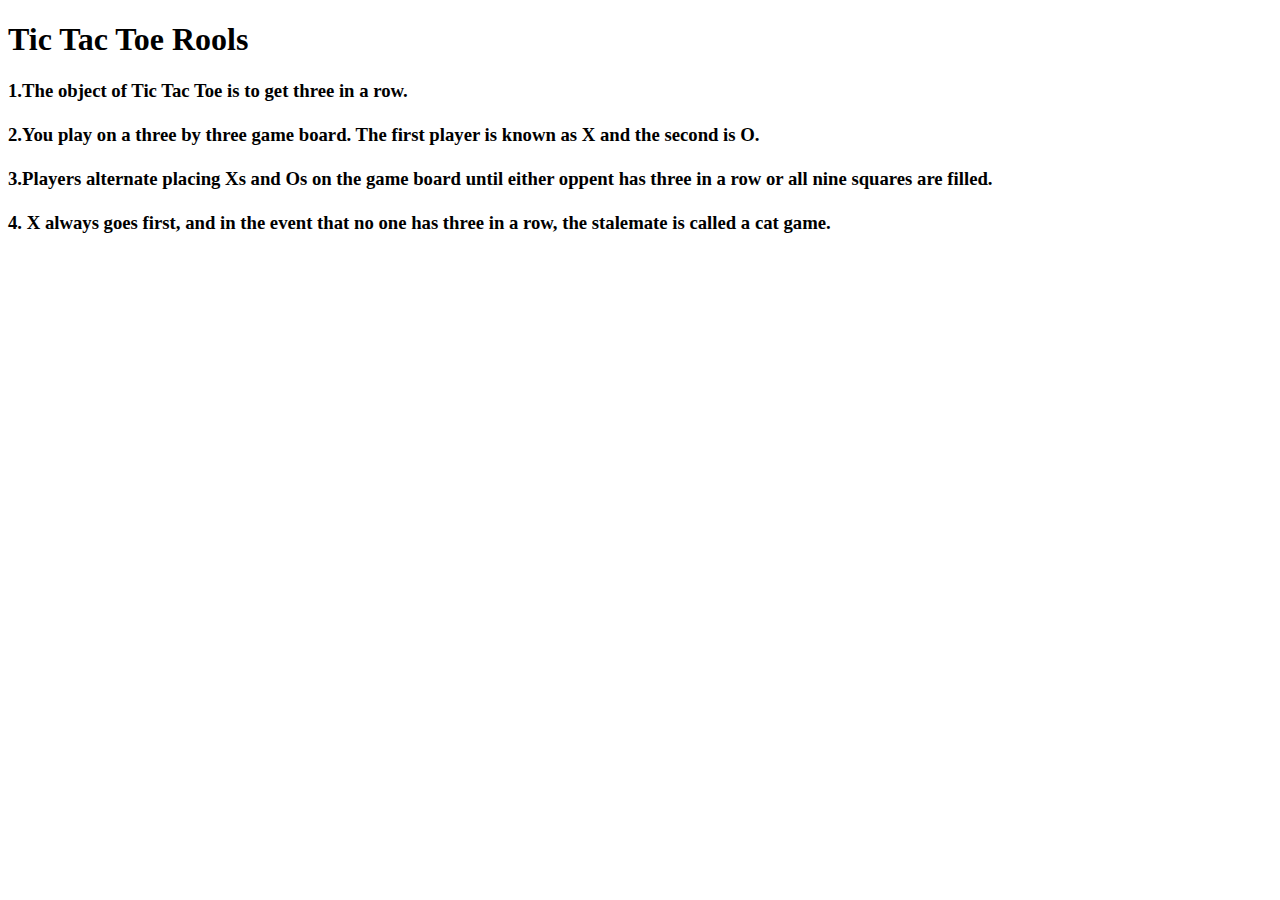
==== rools.html @ 37e54909 "Game added into github" ====
<!DOCTYPE html>
<html>
  <head>
    <meta charset="utf-8">
    <title>TTTRools</title>
  </head>
  <body>
    <h1 >Tic Tac Toe Rools </h1>
    <h3>1.The object of Tic Tac Toe is to get three in a row.<br><br>
      2.You play on a three by three game board. The first player is known as X and the second is O. <br><br>
      3.Players alternate placing Xs and Os on the game board until either oppent has three in a row or all nine squares are filled.<br><br>
      4. X always goes first, and in the event that no one has three in a row, the stalemate is called a cat game.</h4>
  </body>
</html>
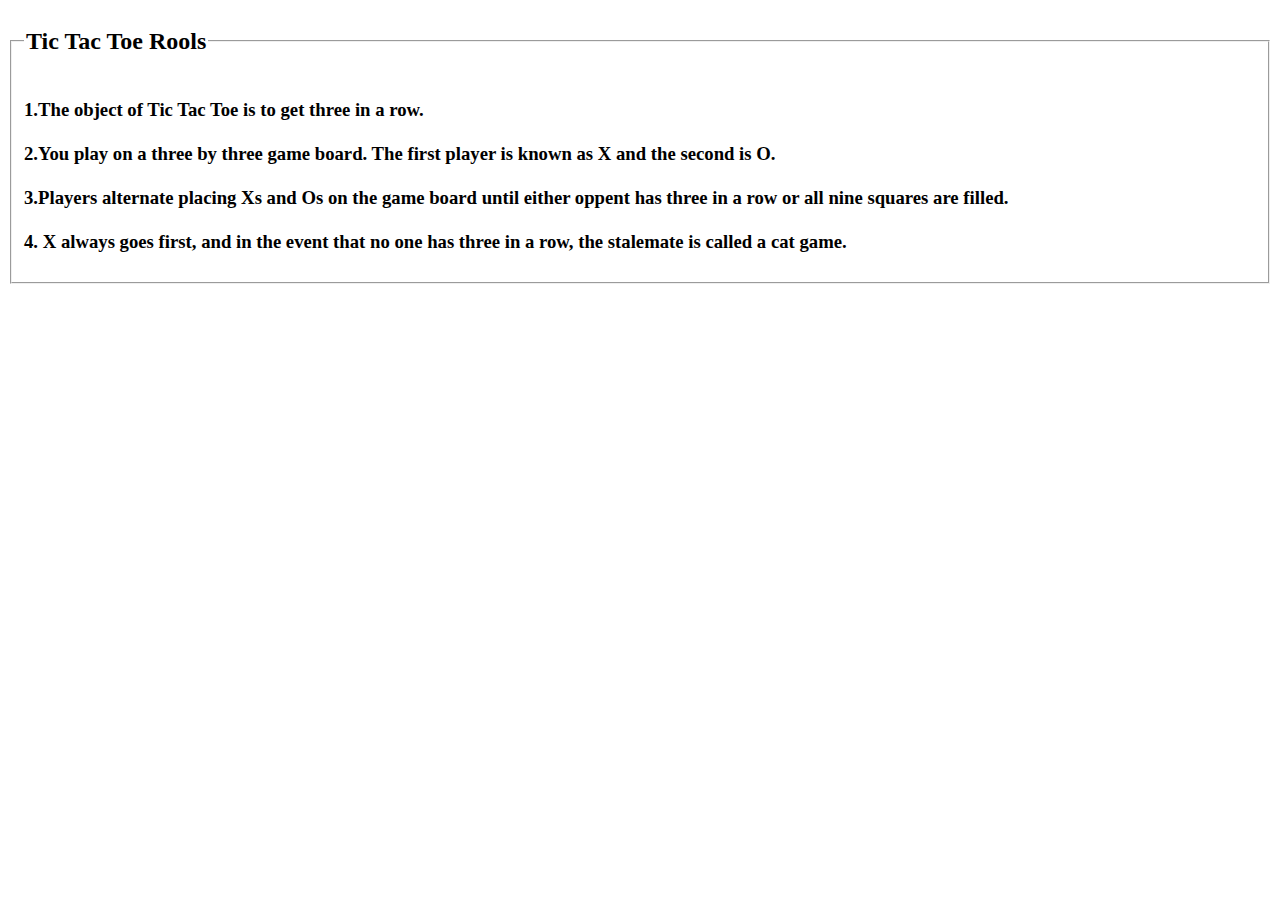
==== commit ee48254e: "applied style to rools.html" ====
--- a/rools.html
+++ b/rools.html
@@ -4,11 +4,15 @@
     <meta charset="utf-8">
     <title>TTTRools</title>
   </head>
-  <body>
-    <h1 >Tic Tac Toe Rools </h1>
-    <h3>1.The object of Tic Tac Toe is to get three in a row.<br><br>
-      2.You play on a three by three game board. The first player is known as X and the second is O. <br><br>
-      3.Players alternate placing Xs and Os on the game board until either oppent has three in a row or all nine squares are filled.<br><br>
-      4. X always goes first, and in the event that no one has three in a row, the stalemate is called a cat game.</h4>
+  <body >
+    <fieldset>
+      <legend><h2>Tic Tac Toe Rools</h2></legend>
+      <h3>1.The object of Tic Tac Toe is to get three in a row.<br><br>
+        2.You play on a three by three game board. The first player is known as X and the second is O. <br><br>
+        3.Players alternate placing Xs and Os on the game board until either oppent has three in a row or all nine squares are filled.<br><br>
+        4. X always goes first, and in the event that no one has three in a row, the stalemate is called a cat game.
+      </h3>
+    </fieldset>
+
   </body>
 </html>
